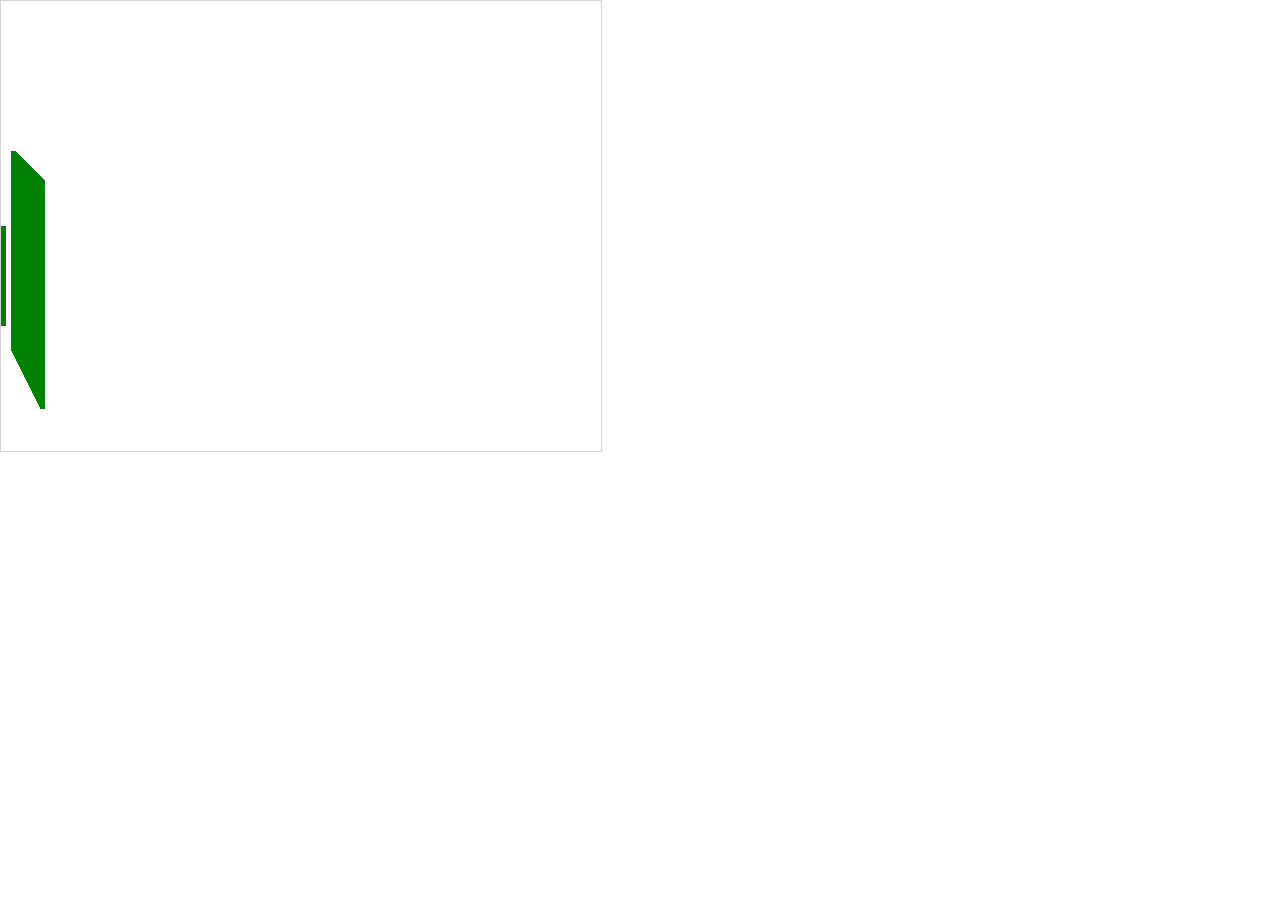
==== index.html @ c534b3bd "file structure done and canvas started" ====
<!DOCTYPE html>
<html lang="en">
<head>
    <meta charset="UTF-8">
    <meta http-equiv="X-UA-Compatible" content="IE=edge">
    <meta name="viewport" content="width=device-width, initial-scale=1.0">
    <title>SalesKen Assignment</title>
    <link rel="stylesheet" href="index.css">
</head>
<body>
    <canvas id="myCanvas" width="600" height="450" style="border:1px solid #d3d3d3;">
        Your browser does not support the HTML5 canvas tag.</canvas>
        
        <script>
        var c = document.getElementById("myCanvas");
        var ctx = c.getContext("2d");
        
        // Red rectangle
        ctx.beginPath();
        ctx.lineWidth = "0";
        ctx.strokeStyle = "red";
        ctx.fillStyle = "green"
        ctx.fillRect(0, 225, 5, 100);
        //ctx.fillRect(10, 150, 5, 200);
        //ctx.fillRect(20, 225, 5, 100);
        //ctx.fillRect(30, 200, 5, 150);
        for(var i=0;i<30;i++){
             ctx.fillRect(i+10, i+150, 5, i+200);
        }
        ctx.stroke();
        
        
        
        
        </script> 
</body>
</html>
---- index.css ----
body{
    margin: 0;
    padding: 0;
     height: 100vh;
   width: 100vw;
    /* border: 1px solid red; */
}
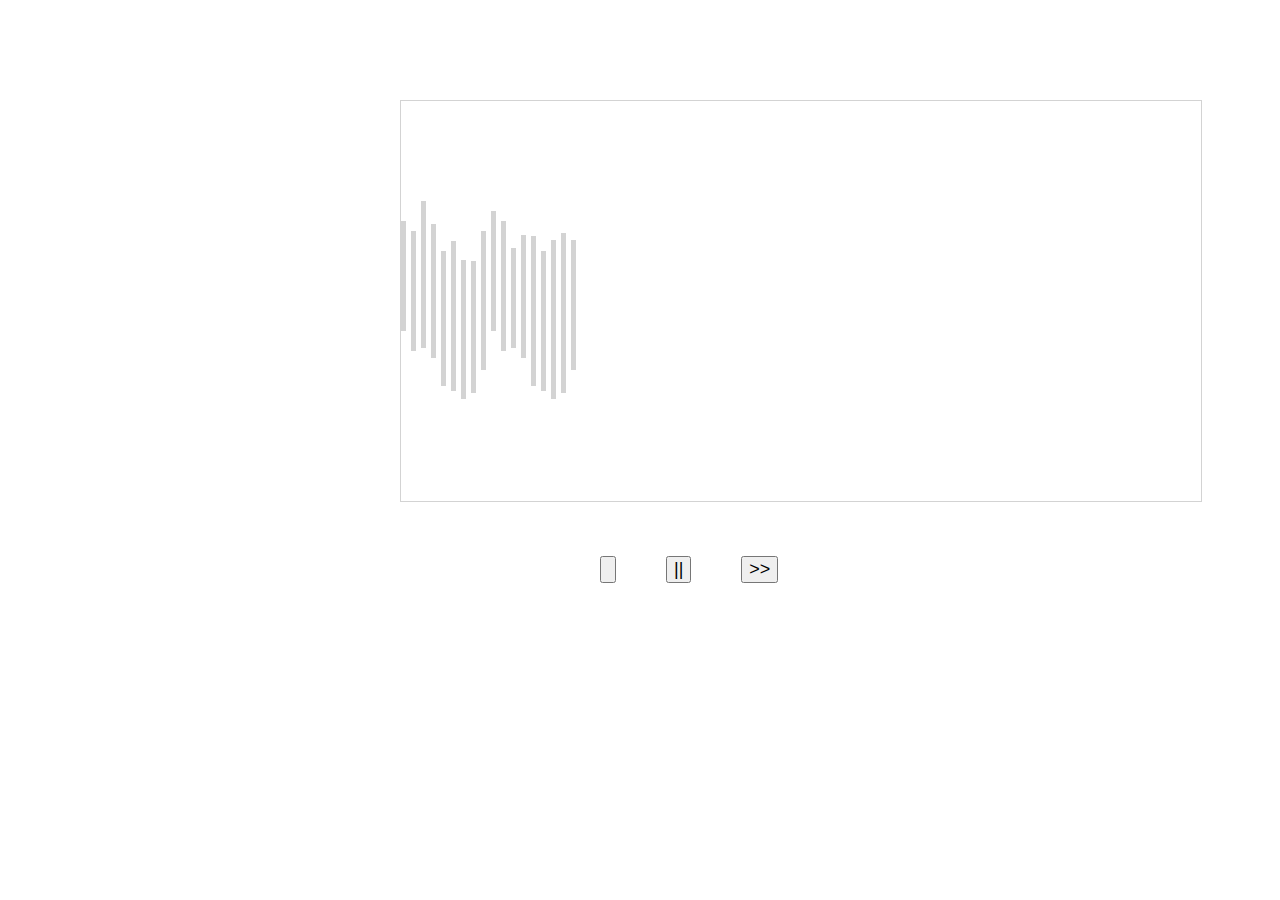
==== commit fc4a5a51: "start stop added" ====
--- a/index.html
+++ b/index.html
@@ -1,37 +1,33 @@
 <!DOCTYPE html>
 <html lang="en">
-<head>
-    <meta charset="UTF-8">
-    <meta http-equiv="X-UA-Compatible" content="IE=edge">
-    <meta name="viewport" content="width=device-width, initial-scale=1.0">
+  <head>
+    <meta charset="UTF-8" />
+    <meta http-equiv="X-UA-Compatible" content="IE=edge" />
+    <meta name="viewport" content="width=device-width, initial-scale=1.0" />
     <title>SalesKen Assignment</title>
-    <link rel="stylesheet" href="index.css">
-</head>
-<body>
-    <canvas id="myCanvas" width="600" height="450" style="border:1px solid #d3d3d3;">
-        Your browser does not support the HTML5 canvas tag.</canvas>
-        
-        <script>
-        var c = document.getElementById("myCanvas");
-        var ctx = c.getContext("2d");
-        
-        // Red rectangle
-        ctx.beginPath();
-        ctx.lineWidth = "0";
-        ctx.strokeStyle = "red";
-        ctx.fillStyle = "green"
-        ctx.fillRect(0, 225, 5, 100);
-        //ctx.fillRect(10, 150, 5, 200);
-        //ctx.fillRect(20, 225, 5, 100);
-        //ctx.fillRect(30, 200, 5, 150);
-        for(var i=0;i<30;i++){
-             ctx.fillRect(i+10, i+150, 5, i+200);
-        }
-        ctx.stroke();
-        
-        
-        
-        
-        </script> 
-</body>
-</html>+    <link rel="stylesheet" href="index.css" />
+  </head>
+  <body>
+    <canvas
+      id="myCanvas"
+      width="800"
+      height="400"
+      style="border: 1px solid #d3d3d3"
+    >
+      Your browser does not support the HTML5 canvas tag.</canvas
+    >
+
+    <div class="btns">
+      <button>
+          <img src="https://upload.wikimedia.org/wikipedia/commons/2/21/Speaker_Icon.svg" width="20px" alt="" srcset="">
+      </button>
+      <button  id="playbtn">
+          ||
+      </button>
+      <button>
+        >>
+      </button>
+    </div>
+    <script src="index.js"></script>
+  </body>
+</html>
--- a/index.css
+++ b/index.css
@@ -1,7 +1,16 @@
 body{
     margin: 0;
     padding: 0;
-     height: 100vh;
-   width: 100vw;
-    /* border: 1px solid red; */
 }
+#myCanvas{
+   margin: 100px 0 0 400px;
+}
+.btns{
+    margin: 50px 0 0 600px;
+    display: flex;
+    gap: 50px;
+}
+.btns>button{
+    font-size: large;
+
+}
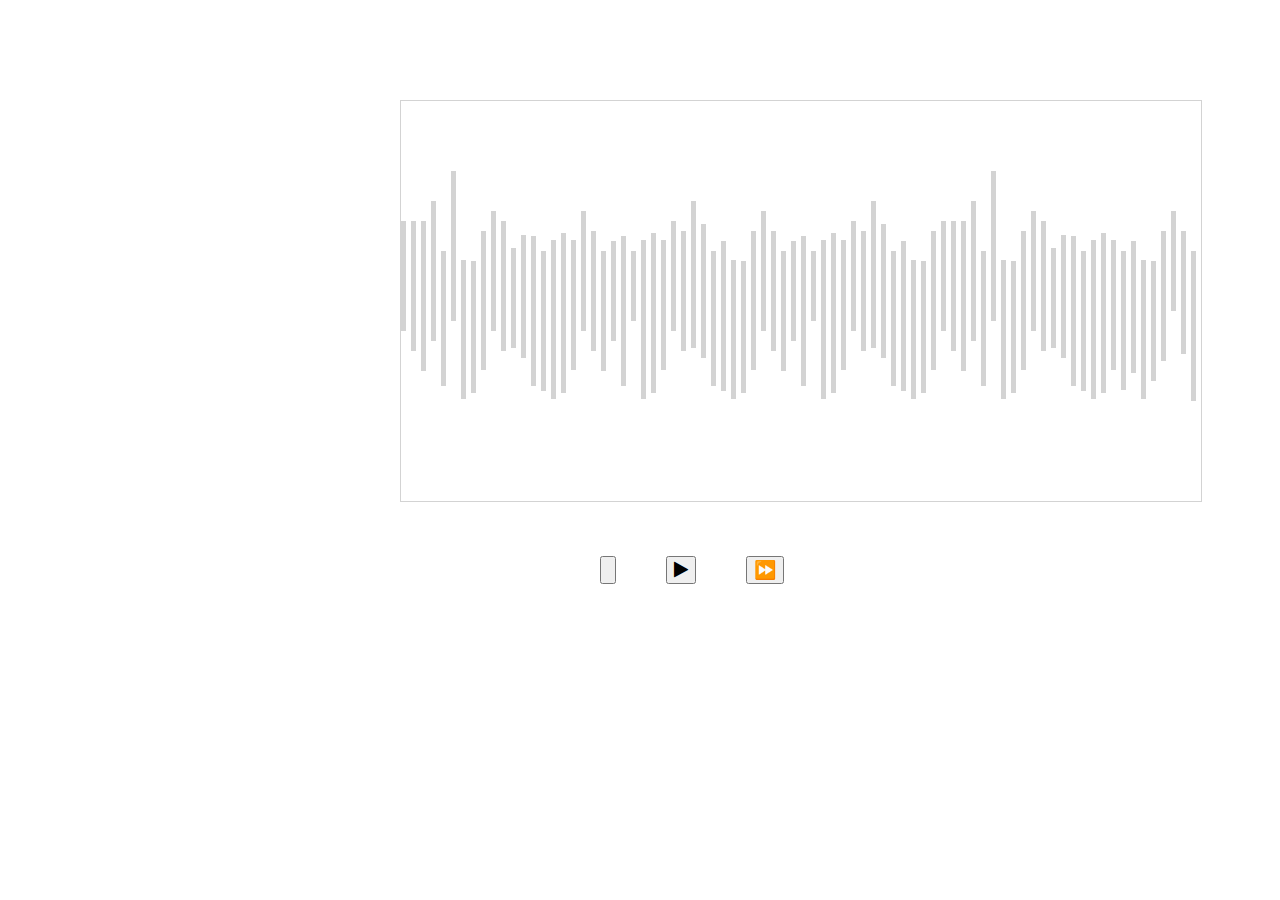
==== commit fbf9c376: "demo song added" ====
--- a/index.html
+++ b/index.html
@@ -5,6 +5,14 @@
     <meta http-equiv="X-UA-Compatible" content="IE=edge" />
     <meta name="viewport" content="width=device-width, initial-scale=1.0" />
     <title>SalesKen Assignment</title>
+    <link
+      href="https://fonts.googleapis.com/icon?family=Material+Icons"
+      rel="stylesheet"
+    />
+    <link
+      rel="stylesheet"
+      href="https://maxcdn.bootstrapcdn.com/font-awesome/4.3.0/css/font-awesome.min.css"
+    />
     <link rel="stylesheet" href="index.css" />
   </head>
   <body>
@@ -14,20 +22,19 @@
       height="400"
       style="border: 1px solid #d3d3d3"
     >
-      Your browser does not support the HTML5 canvas tag.</canvas
-    >
+    <div>grtgrt</div>
+    </canvas>
 
     <div class="btns">
       <button>
-          <img src="https://upload.wikimedia.org/wikipedia/commons/2/21/Speaker_Icon.svg" width="20px" alt="" srcset="">
+        <img src="https://upload.wikimedia.org/wikipedia/commons/2/21/Speaker_Icon.svg" height="25px" alt="" srcset="">
       </button>
-      <button  id="playbtn">
-          ||
+      <button id="playbtn">
+        <i class="fa fa-play"></i>
       </button>
-      <button>
-        >>
-      </button>
+      <button>&#x23E9;</button>
     </div>
+    <audio id="audio"></audio>
     <script src="index.js"></script>
   </body>
 </html>
--- a/index.css
+++ b/index.css
@@ -12,5 +12,5 @@
 }
 .btns>button{
     font-size: large;
-
+    
 }
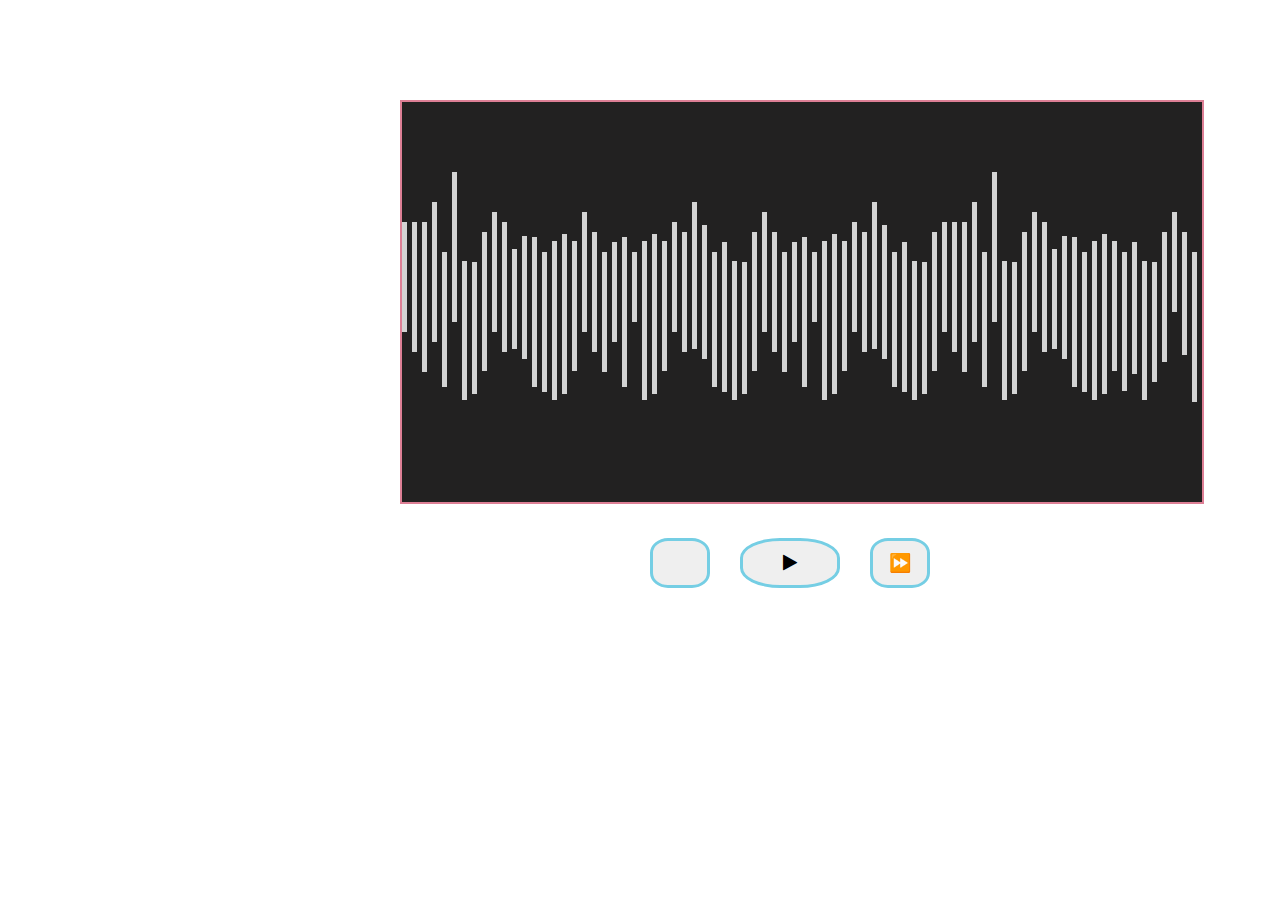
==== commit 96a90ddd: "all functionalities added and bug fixed" ====
--- a/index.html
+++ b/index.html
@@ -20,7 +20,6 @@
       id="myCanvas"
       width="800"
       height="400"
-      style="border: 1px solid #d3d3d3"
     >
     <div>grtgrt</div>
     </canvas>
--- a/index.css
+++ b/index.css
@@ -4,13 +4,24 @@
 }
 #myCanvas{
    margin: 100px 0 0 400px;
+   background-color: rgb(34, 33, 33);
+  
+       border: 2px solid rgb(221,127,149);
 }
 .btns{
-    margin: 50px 0 0 600px;
+    margin: 30px 0 0 650px;
     display: flex;
-    gap: 50px;
+    gap: 30px;
 }
 .btns>button{
     font-size: large;
-    
+    width: 60px;
+    border-radius: 30%;
+    border: 3px solid rgb(117, 206, 228);
 }
+#playbtn{
+    height: 50px;
+    width: 100px;
+    border-radius: 40%;
+    border: 3px solid rgb(117, 206, 228);
+}
